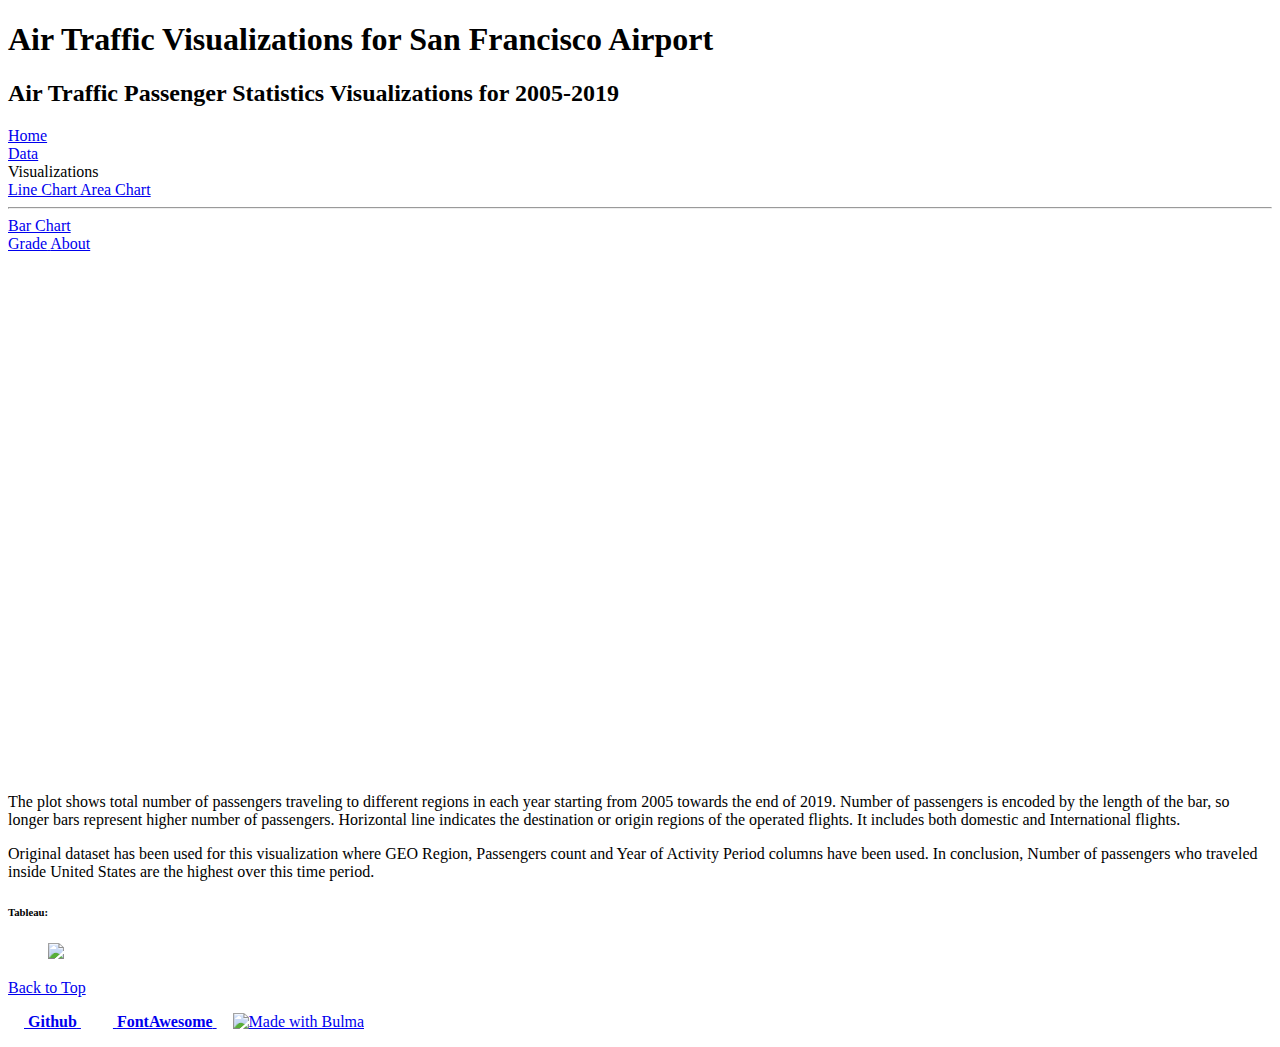
==== plot.html @ 838a631e "Main page" ====
<!DOCTYPE html>
<head>
<meta charset="utf-8">
<title>Scatterplot Matrix</title>
 <link rel="stylesheet" href="https://cdn.jsdelivr.net/npm/bulma@0.8.0/css/bulma.min.css">

    <!-- Load Font Awesome 5 (free) icons -->
    <script defer src="https://use.fontawesome.com/releases/v5.3.1/js/all.js"></script>
</head>
<style>

svg {
  font: 6px sans-serif;
  padding: 10px;
}

.axis,
.frame {
  shape-rendering: crispEdges;
}

.axis line {
  stroke: #ddd;
}

.axis path {
  display: none;
}

.cell text {
  font-weight: bold;
  text-transform: capitalize;
  fill: black;
}

.frame {
  fill: none;
  stroke: #aaa;
}

circle {
  fill-opacity: .8;
}
  
circle.hidden {
  fill: #ccc !important;
}

.extent {
  fill: #000;
  fill-opacity: .125;
  stroke: #fff;
}

</style>

<body>

<!-- Page header -->
  <!-- https://bulma.io/documentation/layout/hero/ -->
  <section class="hero is-info is-bold">
    <div class="hero-body">
      <div class="container">
        <!-- TODO: Change title -->
        <h1 class="title">Air Traffic Visualizations for San Francisco Airport</h1>
        <!-- TODO: Change subtitle -->
        <h2 class="subtitle">Air Traffic Passenger Statistics Visualizations for 2005-2019</h2>
      </div>
    </div>
  </section>
  <!-- End page header -->

  <!-- Page navigation -->
  <!-- https://bulma.io/documentation/components/navbar/ -->
  <nav class="navbar is-light" role="navigation" aria-label="main navigation">
    <div class="container">
      <div class="navbar-brand">
        <!-- TODO: Change link to repository homepage if needed -->
        <!-- TODO: Change which navbar-item is-active if needed -->
        <a class="navbar-item is-active" href="index.html">
          <span class="icon"><i class="fas fa-home"></i></span>
          <span>Home</span>
        </a>

        <a role="button" class="navbar-burger burger" aria-label="menu" aria-expanded="false" data-target="main-menu">
          <span aria-hidden="true"></span>
          <span aria-hidden="true"></span>
          <span aria-hidden="true"></span>
        </a>
      </div>

      <div id="main-menu" class="navbar-menu has-text-weight-medium">
        <!-- Left navbar items -->
        <div class="navbar-start">
          <a class="navbar-item" href="#data" title="Data">
            <span class="icon"><i class="fas fa-table"></i></span>
            <span>Data</span>
          </a>

          <!-- TODO: Modify or remove dropdown -->
          <div class="navbar-item has-dropdown is-hoverable">
            <a class="navbar-link">
              Visualizations
            </a>

            <div class="navbar-dropdown">
              <a href="line.html" class="navbar-item">
                <span class="icon"><i class="fas fa-chart-line"></i></span>
                <span>Line Chart</span>
              </a>
              <a href="area_chart.html" class="navbar-item">
                <span class="icon"><i class="fas fa-chart-area"></i></span>
                <span>Area Chart</span>
              </a>

              <hr class="navbar-divider">

              <a href="bar_chart.html" class="navbar-item">
                <span class="icon"><i class="fas fa-chart-bar"></i></span>
                <span>Bar Chart</span>
              </a>
              
            </div>
          </div>
        </div>

        <!-- Right navbar items -->
        <div class="navbar-end">
          <!-- TODO: Update as needed -->
          <a class="navbar-item" href="grade.html" title="About">
            <span class="icon"><i class="fas fa-tasks"></i></span>
            <span>Grade</span>
          </a>

          <a class="navbar-item" href="about.html" title="About">
            <span class="icon"><i class="fas fa-info-circle"></i></span>
            <span>About</span>
          </a>
        </div>
      </div>
    </div>
  </nav>
  <!-- End page navigation -->

  
<svg width="960" height="500"></svg>
<script src="//d3js.org/d3.v5.min.js"></script>
<script>

var width = 960,
    height = 500,
    size = 110,
    padding = 30;

var x = d3.scaleLinear()
    .range([padding , size - padding / 2]);

var y = d3.scaleLinear()
    .range([size - padding / 2, padding+10 ]);

var xAxis = d3.axisBottom()
    .scale(x)
    .ticks(8);

var yAxis = d3.axisLeft()
    .scale(y)
    .ticks(8);

var color = d3.scaleOrdinal(d3.schemeCategory10);

d3.csv("data.csv").then(function(data) {
  
  var domainByTrait = {},
      traits = d3.keys(data[0]).filter(function(d) { return d !== "Type"; }),
      n = traits.length;

  traits.forEach(function(trait) {
    domainByTrait[trait] = d3.extent(data, function(d) { return d[trait]; });
  });

  xAxis.tickSize(size * n+25);
  yAxis.tickSize(-size * n-25);

 

  var svg = d3.select("#vis").append("svg")
      .attr("width", width)
      .attr("height", height)
    .append("g")
      .attr("transform", "translate(" + padding + "," + padding / 2 + ")");
  
  // Handmade legend
svg.append("circle").attr("cx",600).attr("cy",130).attr("r", 3).style("fill", "#2ca02c")
svg.append("circle").attr("cx",600).attr("cy",160).attr("r", 3).style("fill", "#ff7f0e")
svg.append("circle").attr("cx",600).attr("cy",190).attr("r", 3).style("fill", "#1f77b4")
svg.append("text").attr("x", 620).attr("y", 130).text("Public").style("font-size", "10px").attr("alignment-baseline","middle")
svg.append("text").attr("x", 620).attr("y", 160).text("Private- non profit").style("font-size", "10px").attr("alignment-baseline","middle")
svg.append("text").attr("x", 620).attr("y", 190).text("For profit").style("font-size", "10px").attr("alignment-baseline","middle")


  svg.selectAll(".x.axis")
      .data(traits)
    .enter().append("g")
      .attr("class", "x axis")
      .attr("transform", function(d, i) { return "translate(" + (n - i -1) * size + ",0)"; })
      .each(function(d) { x.domain(domainByTrait[d]); d3.select(this).call(xAxis).selectAll("text") 
            .style("text-anchor", "end")
            .attr("dx", "-465")
            .attr("dy", "-465")
            .attr("transform", function(d) {
                return "rotate(-90)" 
                }); });

  svg.selectAll(".y.axis")
      .data(traits)
    .enter().append("g")
      .attr("class", "y axis")
      .attr("transform", function(d, i) { return "translate(0," + i * size + ")"; })
      .each(function(d) { y.domain(domainByTrait[d]); d3.select(this).call(yAxis); });

  var cell = svg.selectAll(".cell")
      .data(cross(traits, traits))
    .enter().append("g")
      .attr("class", "cell")
      .attr("transform", function(d) { return "translate(" + (n - d.i - 1) * size + "," + d.j * size + ")"; })
      .each(plot);

  // Titles for the diagonal.
  cell.filter(function(d) { return d.i === d.j; }).append("text")
      .attr("x", padding-10)
      .attr("y", padding-8)
      .attr("dy", ".71em")
      .text(function(d) { return d.x; });

  function plot(p) {
    var cell = d3.select(this);

    x.domain(domainByTrait[p.x]);
    y.domain(domainByTrait[p.y]);

    cell.append("rect")
        .attr("class", "frame")
        .attr("x", padding / 2)
        .attr("y", padding / 2)
        .attr("width", size - 5)
        .attr("height", size -5);

    cell.selectAll("circle")
        .data(data)
      .enter().append("circle")
        .attr("cx", function(d) { return x(d[p.x]); })
        .attr("cy", function(d) { return y(d[p.y]); })
        .attr("r", 2)
        .style("fill", function(d) { return color(d.Type); });
  }
});

function cross(a, b) {
  var c = [], n = a.length, m = b.length, i, j;
  for (i = -1; ++i < n;) for (j = -1; ++j < m;) c.push({x: a[i], i: i, y: b[j], j: j});
  return c;
}

</script>

<p class="is-size-7 has-text-grey">
        The plot shows total number of passengers traveling to different regions in each year starting from 2005 towards the end of 2019. Number of passengers is encoded by the length of the bar, so longer bars represent higher number of passengers. Horizontal line indicates the destination or origin regions of the operated flights. It includes both domestic and International flights.
      </p>

      <p class="is-size-7 has-text-grey">
        Original dataset has been used for this visualization where GEO Region, Passengers count and Year of Activity Period columns have been used. In conclusion, Number of passengers who traveled inside United States are the highest over this time period. 

      </p>
      
  <h6>Tableau:</h6>
      
      <figure class="media-left">
            <p class="image is-960x500"><img src="Bar.jpg"></p>
          </figure>

      
    </div>
  </section>
  
 


<!-- Page footer -->
  <!-- https://bulma.io/documentation/layout/footer/ -->
  <footer class="footer">
    <div class="content has-text-centered is-size-7">
      <p>
        <a href="#top">
          <span class="fas fa-arrow-up"></span>
          <span class="has-text-weight-medium">Back to Top</span>
        </a>
      </p>

      <p>
        <!-- TODO: Change to link to your Github repository -->
        <a href="https://github.com/usf-cs360-spring2020/template-bulma" class="button is-small" style="padding-left: 1em; padding-right: 1em;">
          <i class="fab fa-github-alt"></i>&nbsp;<strong>Github</strong>
        </a>

        <a href="https://fontawesome.com/" class="button is-small" style="padding-left: 1em; padding-right: 1em;">
          <i class="fab fa-font-awesome"></i>&nbsp;<strong>FontAwesome</strong>
        </a>

        <a href="https://bulma.io" class="button is-small">
          <img src="https://bulma.io/images/made-with-bulma--semiblack.png" alt="Made with Bulma" width="128" height="24">
        </a>
      </p>
    </div>
  </footer>
  <!-- End page footer -->

  <!-- Mobile menu responsiveness -->
  <!-- https://bulma.io/documentation/components/navbar/ -->
  <script>
  document.addEventListener('DOMContentLoaded', () => {
    const $navbarBurgers = Array.prototype.slice.call(document.querySelectorAll('.navbar-burger'), 0);

    if ($navbarBurgers.length > 0) {
      $navbarBurgers.forEach( el => {
        el.addEventListener('click', () => {
          const target = el.dataset.target;
          const $target = document.getElementById(target);
          el.classList.toggle('is-active');
          $target.classList.toggle('is-active');
        });
      });
    }
  });
  </script>
  <!-- End mobile menu responsiveness -->
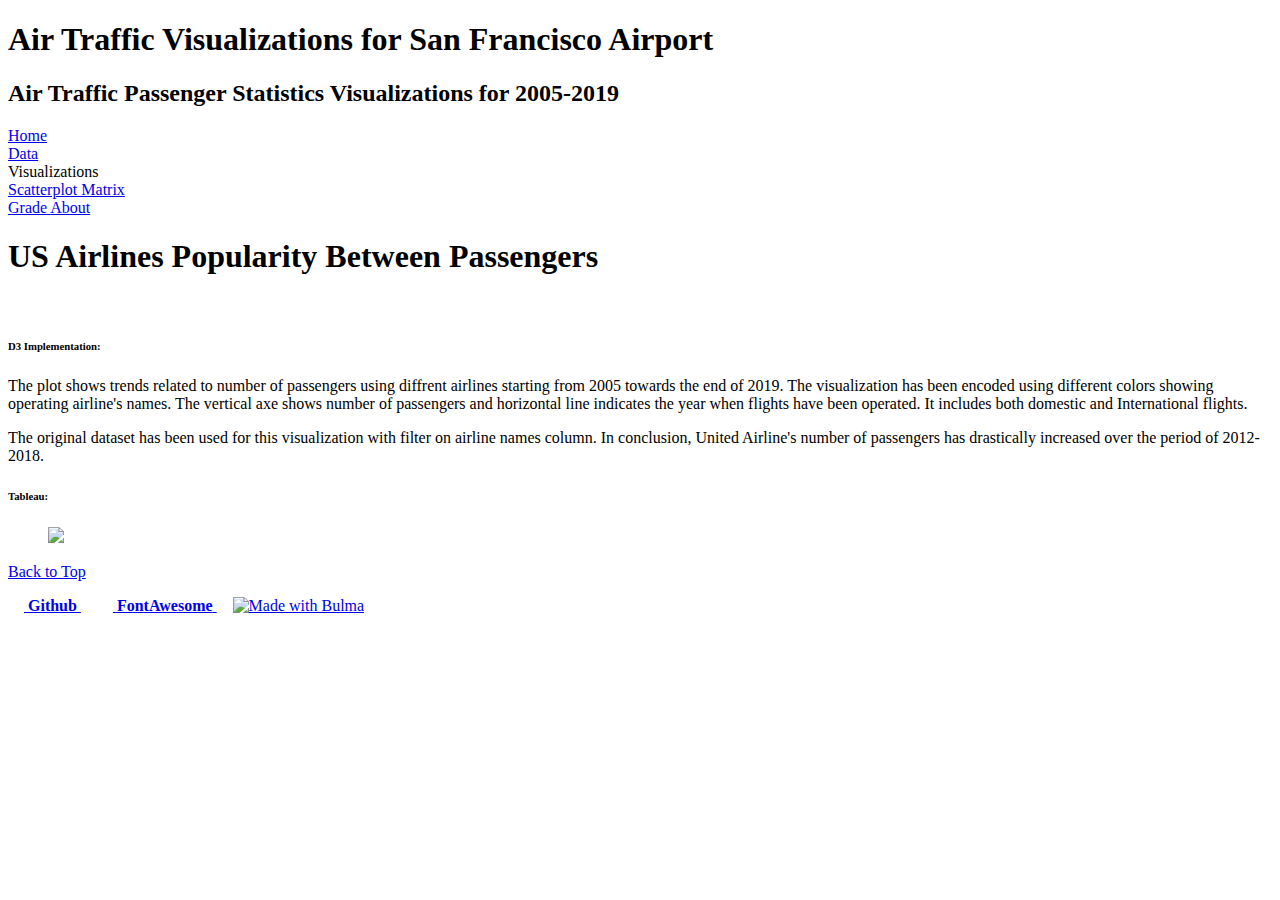
==== commit c6b07451: "plot updated" ====
--- a/plot.html
+++ b/plot.html
@@ -1,62 +1,17 @@
 <!DOCTYPE html>
-<head>
-<meta charset="utf-8">
-<title>Scatterplot Matrix</title>
- <link rel="stylesheet" href="https://cdn.jsdelivr.net/npm/bulma@0.8.0/css/bulma.min.css">
+<html>
+  <head>
+    <meta charset="utf-8">
+    <title>Line Chart</title>
+    <script src="https://d3js.org/d3.v4.min.js"></script>
+    <link rel="stylesheet" href="https://cdn.jsdelivr.net/npm/bulma@0.8.0/css/bulma.min.css">
 
     <!-- Load Font Awesome 5 (free) icons -->
     <script defer src="https://use.fontawesome.com/releases/v5.3.1/js/all.js"></script>
-</head>
-<style>
-
-svg {
-  font: 6px sans-serif;
-  padding: 10px;
-}
-
-.axis,
-.frame {
-  shape-rendering: crispEdges;
-}
-
-.axis line {
-  stroke: #ddd;
-}
-
-.axis path {
-  display: none;
-}
-
-.cell text {
-  font-weight: bold;
-  text-transform: capitalize;
-  fill: black;
-}
-
-.frame {
-  fill: none;
-  stroke: #aaa;
-}
-
-circle {
-  fill-opacity: .8;
-}
-  
-circle.hidden {
-  fill: #ccc !important;
-}
-
-.extent {
-  fill: #000;
-  fill-opacity: .125;
-  stroke: #fff;
-}
-
-</style>
-
-<body>
-
-<!-- Page header -->
+  </head>
+  
+   
+    <!-- Page header -->
   <!-- https://bulma.io/documentation/layout/hero/ -->
   <section class="hero is-info is-bold">
     <div class="hero-body">
@@ -104,21 +59,11 @@
             </a>
 
             <div class="navbar-dropdown">
-              <a href="line.html" class="navbar-item">
+              <a href="plot.html" class="navbar-item">
                 <span class="icon"><i class="fas fa-chart-line"></i></span>
-                <span>Line Chart</span>
+                <span>Scatterplot Matrix</span>
               </a>
-              <a href="area_chart.html" class="navbar-item">
-                <span class="icon"><i class="fas fa-chart-area"></i></span>
-                <span>Area Chart</span>
-              </a>
-
-              <hr class="navbar-divider">
-
-              <a href="bar_chart.html" class="navbar-item">
-                <span class="icon"><i class="fas fa-chart-bar"></i></span>
-                <span>Bar Chart</span>
-              </a>
+              
               
             </div>
           </div>
@@ -141,9 +86,87 @@
     </div>
   </nav>
   <!-- End page navigation -->
-
-  
-<svg width="960" height="500"></svg>
+  
+  
+</html>
+
+<style>
+
+svg {
+  font: 6px sans-serif;
+  padding: 10px;
+}
+
+.axis,
+.frame {
+  shape-rendering: crispEdges;
+}
+
+.axis line {
+  stroke: #ddd;
+}
+
+.axis path {
+  display: none;
+}
+
+.cell text {
+  font-weight: bold;
+  text-transform: capitalize;
+  fill: black;
+}
+
+.frame {
+  fill: none;
+  stroke: #aaa;
+}
+
+circle {
+  fill-opacity: .8;
+}
+  
+circle.hidden {
+  fill: #ccc !important;
+}
+
+.extent {
+  fill: #000;
+  fill-opacity: .125;
+  stroke: #fff;
+}
+
+</style>
+
+<body>
+<section class="section">
+    <div class="container content">
+      <h1>US Airlines Popularity Between Passengers</h1><br>
+      
+      <h6>D3 Implementation:</h6>
+    <div id="plot"></div>
+
+      <p class="is-size-7 has-text-grey">
+        The plot shows trends related to number of passengers using diffrent airlines starting from 2005 towards the end of 2019. The visualization has been encoded using different colors showing operating airline's names. The vertical axe shows number of passengers and horizontal line indicates the year when flights have been operated. It includes both domestic and International flights.
+      </p>
+
+      <p class="is-size-7 has-text-grey">
+        The original dataset has been used for this visualization with filter on airline names column. In conclusion, United Airline's number of passengers has drastically increased over the period of 2012-2018. 
+
+      </p>
+
+
+     <h6>Tableau:</h6>
+      
+      <figure class="media-left">
+            <p class="image is-960x500"><img src="line.jpg"></p>
+          </figure>
+
+      
+    </div>
+  </section>
+  
+  </body>
+
 <script src="//d3js.org/d3.v5.min.js"></script>
 <script>
 
@@ -183,7 +206,7 @@
 
  
 
-  var svg = d3.select("#vis").append("svg")
+  var svg = d3.select("#plot").append("svg")
       .attr("width", width)
       .attr("height", height)
     .append("g")
@@ -262,28 +285,6 @@
 }
 
 </script>
-
-<p class="is-size-7 has-text-grey">
-        The plot shows total number of passengers traveling to different regions in each year starting from 2005 towards the end of 2019. Number of passengers is encoded by the length of the bar, so longer bars represent higher number of passengers. Horizontal line indicates the destination or origin regions of the operated flights. It includes both domestic and International flights.
-      </p>
-
-      <p class="is-size-7 has-text-grey">
-        Original dataset has been used for this visualization where GEO Region, Passengers count and Year of Activity Period columns have been used. In conclusion, Number of passengers who traveled inside United States are the highest over this time period. 
-
-      </p>
-      
-  <h6>Tableau:</h6>
-      
-      <figure class="media-left">
-            <p class="image is-960x500"><img src="Bar.jpg"></p>
-          </figure>
-
-      
-    </div>
-  </section>
-  
- 
-
 
 <!-- Page footer -->
   <!-- https://bulma.io/documentation/layout/footer/ -->
@@ -333,3 +334,4 @@
   });
   </script>
   <!-- End mobile menu responsiveness -->
+
